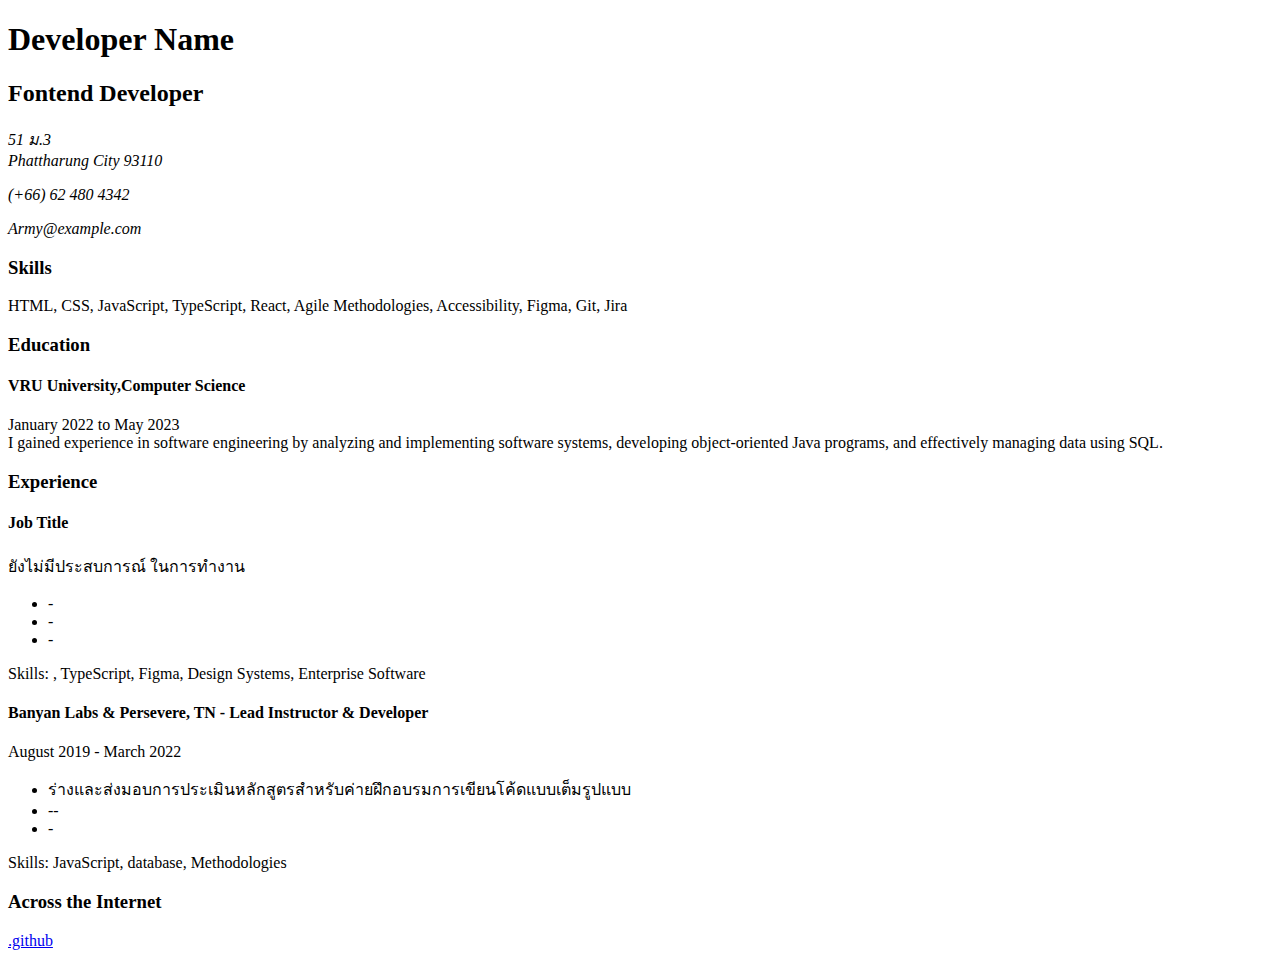
==== Frontend/index.html @ 7002e1b9 "Rename Frontendindex.html to Frontend/index.html" ====
<!DOCTYPE html>
<html lang="en">

<head>
    <meta charset="UTF-8" />
    <meta name="viewport" content="width=device-width, initial-scale=1.0" />
    <title>skills</title>
    <!-- SEO Meta Tags -->
    <meta name="description" content="Single Page CV of Austin Hill, a Software Engineer." />
    <meta name="keywords" content="Frontend Developer, HTML, CSS, JavaScript, Resume, Web Development" />
    <meta name="author" content="Austin Hill" />
    <!-- Open Graph Meta Tags -->
    <meta property="og:title" content="Austin Hill - Software Engineer" />
    <meta property="og:description" content="Single Page CV of Austin Hill, a Software Engineer." />
    <meta property="og:image"
        content="https://res.cloudinary.com/duidrgg1k/image/upload/v1725421776/male-technologist_n0fbey.png" />
    <meta property="og:type" content="website" />
    <meta property="og:url" content="https://austinhill.dev" />
    <!-- Favicon -->
    <link rel="icon" href="https://austinhill.dev/favicon.ico" type="image/x-icon" />
</head>

<body>
    <header>
        
        <h1>Developer Name</h1>
        <h2>Fontend Developer</h2>
        <div class="contact-info">
            <address>
                51 ม.3 <br />
                Phattharung City 93110 
                <p>(+66) 62 480 4342</p>
                <p>Army@example.com</p>
            </address>
        </div>
    </header>

    <main>
        <section class="skills">
            <h3 class="section-title">Skills</h3>
            <p>
                HTML, CSS, JavaScript, TypeScript, React, Agile Methodologies,
                Accessibility, Figma, Git, Jira
            </p>
        </section>

        <section class="education">
            <h3 class="section-title">Education</h3>
            <h4>VRU University,Computer Science</h4>
            <p>
                January 2022 to May 2023<br />
                I gained experience in software engineering by analyzing and
                implementing software systems, developing object-oriented Java
                programs, and effectively managing data using SQL.
            </p>
        </section>

        <section class="experience">
            <h3 class="section-title">Experience</h3>
            <article>
                <h4>Job Title </h4>
                <p>ยังไม่มีประสบการณ์ ในการทำงาน</p>
                <ul>
                    <li>
                        -
                    </li>
                    <li>
                        -
                    </li>
                    <li>
                        -
                    </li>
                </ul>
                <p>
                    Skills: , TypeScript, Figma, Design Systems, Enterprise
                    Software    
                </p>
            </article>

            <article>
                <h4>Banyan Labs & Persevere, TN - Lead Instructor & Developer</h4>
                <p>August 2019 - March 2022</p>
                <ul>
                    <li>
                        ร่างและส่งมอบการประเมินหลักสูตรสำหรับค่ายฝึกอบรมการเขียนโค้ดแบบเต็มรูปแบบ
                    </li>
                    <li>
                        --
                    </li>
                    <li>
                        -
                    </li>
                </ul>
                <p>
                    Skills: JavaScript, database,
                    Methodologies
            </article>
        </section>

        <section class="internet">
            <h3 class="section-title">Across the Internet</h3>
            <a href="https://github.com/ArmyJKW">.github</a><br />
            
        </section>
    </main>
</body>

</html>
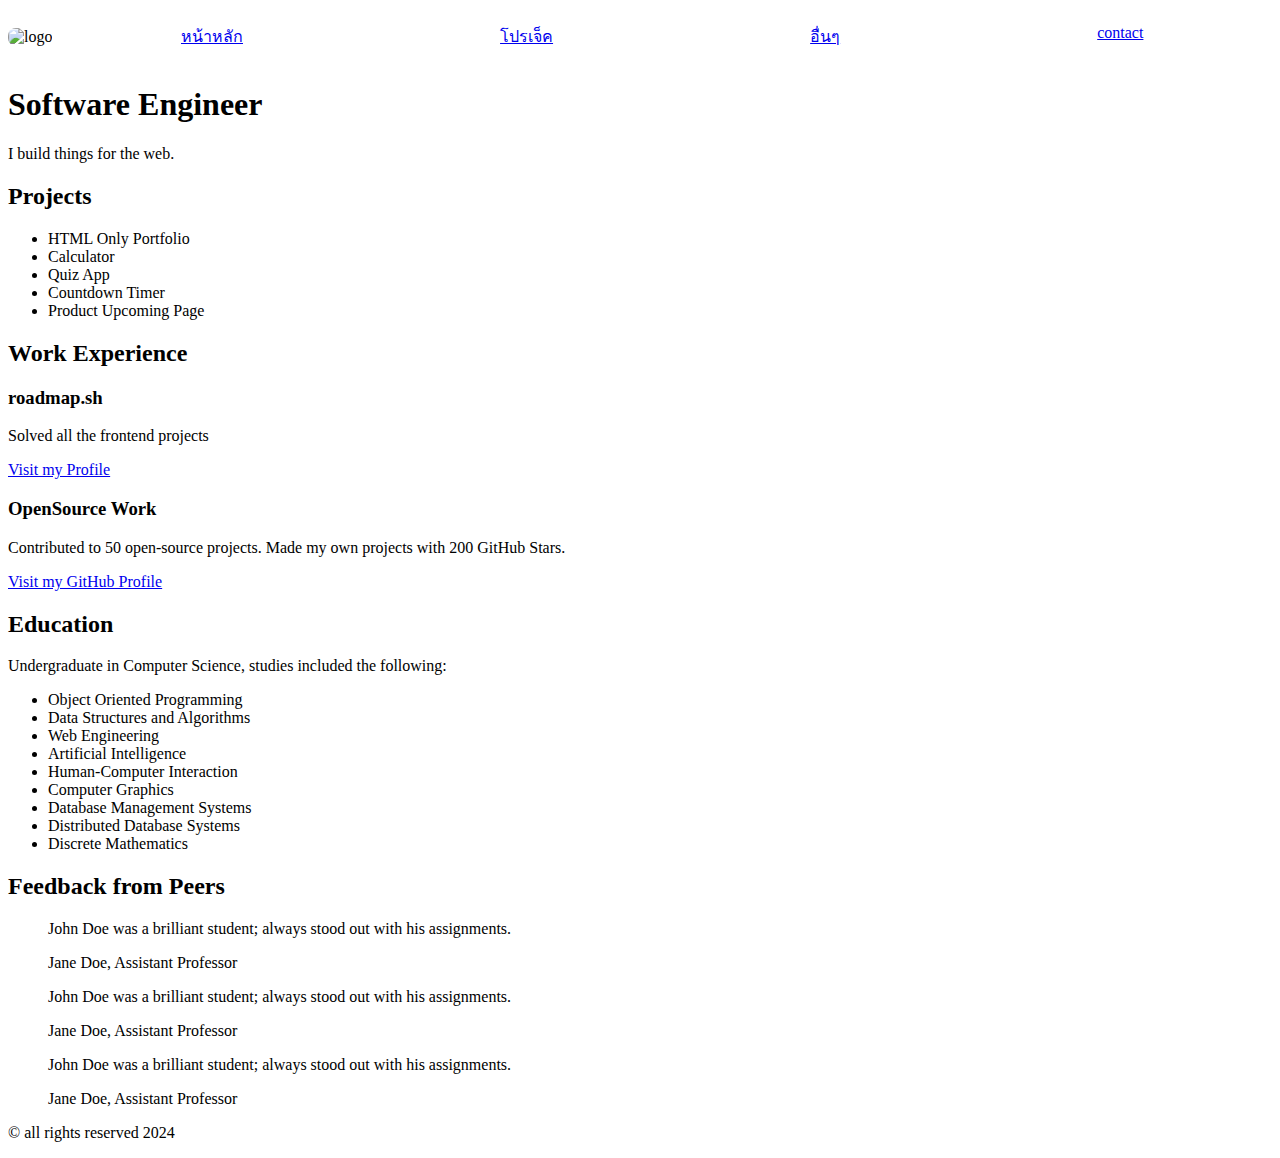
==== commit 9254b729: "Add files via upload" ====
--- a/Frontend/index.html
+++ b/Frontend/index.html
@@ -1,108 +1,100 @@
-<!DOCTYPE html>
-<html lang="en">
-
-<head>
-    <meta charset="UTF-8" />
-    <meta name="viewport" content="width=device-width, initial-scale=1.0" />
-    <title>skills</title>
-    <!-- SEO Meta Tags -->
-    <meta name="description" content="Single Page CV of Austin Hill, a Software Engineer." />
-    <meta name="keywords" content="Frontend Developer, HTML, CSS, JavaScript, Resume, Web Development" />
-    <meta name="author" content="Austin Hill" />
-    <!-- Open Graph Meta Tags -->
-    <meta property="og:title" content="Austin Hill - Software Engineer" />
-    <meta property="og:description" content="Single Page CV of Austin Hill, a Software Engineer." />
-    <meta property="og:image"
-        content="https://res.cloudinary.com/duidrgg1k/image/upload/v1725421776/male-technologist_n0fbey.png" />
-    <meta property="og:type" content="website" />
-    <meta property="og:url" content="https://austinhill.dev" />
-    <!-- Favicon -->
-    <link rel="icon" href="https://austinhill.dev/favicon.ico" type="image/x-icon" />
-</head>
-
-<body>
-    <header>
-        
-        <h1>Developer Name</h1>
-        <h2>Fontend Developer</h2>
-        <div class="contact-info">
-            <address>
-                51 ม.3 <br />
-                Phattharung City 93110 
-                <p>(+66) 62 480 4342</p>
-                <p>Army@example.com</p>
-            </address>
-        </div>
-    </header>
-
-    <main>
-        <section class="skills">
-            <h3 class="section-title">Skills</h3>
-            <p>
-                HTML, CSS, JavaScript, TypeScript, React, Agile Methodologies,
-                Accessibility, Figma, Git, Jira
-            </p>
-        </section>
-
-        <section class="education">
-            <h3 class="section-title">Education</h3>
-            <h4>VRU University,Computer Science</h4>
-            <p>
-                January 2022 to May 2023<br />
-                I gained experience in software engineering by analyzing and
-                implementing software systems, developing object-oriented Java
-                programs, and effectively managing data using SQL.
-            </p>
-        </section>
-
-        <section class="experience">
-            <h3 class="section-title">Experience</h3>
-            <article>
-                <h4>Job Title </h4>
-                <p>ยังไม่มีประสบการณ์ ในการทำงาน</p>
-                <ul>
-                    <li>
-                        -
-                    </li>
-                    <li>
-                        -
-                    </li>
-                    <li>
-                        -
-                    </li>
-                </ul>
-                <p>
-                    Skills: , TypeScript, Figma, Design Systems, Enterprise
-                    Software    
-                </p>
-            </article>
-
-            <article>
-                <h4>Banyan Labs & Persevere, TN - Lead Instructor & Developer</h4>
-                <p>August 2019 - March 2022</p>
-                <ul>
-                    <li>
-                        ร่างและส่งมอบการประเมินหลักสูตรสำหรับค่ายฝึกอบรมการเขียนโค้ดแบบเต็มรูปแบบ
-                    </li>
-                    <li>
-                        --
-                    </li>
-                    <li>
-                        -
-                    </li>
-                </ul>
-                <p>
-                    Skills: JavaScript, database,
-                    Methodologies
-            </article>
-        </section>
-
-        <section class="internet">
-            <h3 class="section-title">Across the Internet</h3>
-            <a href="https://github.com/ArmyJKW">.github</a><br />
-            
-        </section>
-    </main>
-</body>
-
-</html>
+<!DOCTYPE html>
+<html lang="en">
+<head>
+    <meta charset="UTF-8">
+    <meta name="viewport" content="width=device-width, initial-scale=1.0">
+    <meta name="description" content="A simple HTML-only website">
+    <meta name="keywords" content="Frontend Project, HTML, Roadmap.sh" />
+    <meta name="viewport" content="width=device-width, initial-scale=1.0">
+    <title>Basic HTML Website</title>
+    <link rel="stylesheet" href="styles.css">
+</head>
+<body>
+    <header>
+        <div class="logo">
+            <img width="64" src="d:\Dive\OneDrive\图片\Proflie\รูปคู่รถ.jpg" alt="logo">
+        </div>
+        <nav>
+            <ul>
+                <li><a href="index.html">หน้าหลัก</a></li>
+                <li><a href="projects.html">โปรเจ็ค</a></li>
+                <li><a href="articles.html">อื่นๆ</a></li>
+                <li><a href="contact.html">contact</a></li>
+            </ul>
+        </nav>
+    </header>
+
+    <main>
+        <section class="intro">
+          <h1>Software Engineer</h1>
+          <p>
+            I build things for the web.
+          </p>
+        </section>
+  
+        <section class="projects">
+          <h2>Projects</h2>
+          <ul>
+            <li>HTML Only Portfolio</li>
+            <li>Calculator</li>
+            <li>Quiz App</li>
+            <li>Countdown Timer</li>
+            <li>Product Upcoming Page</li>
+          </ul>
+        </section>
+  
+        <section class="work-experience">
+          <h2>Work Experience</h2>
+          <article>
+            <h3>roadmap.sh</h3>
+            <p>Solved all the frontend projects</p>
+            <a href="projects.html">Visit my Profile</a>
+          </article>
+          <article>
+            <h3>OpenSource Work</h3>
+            <p>Contributed to 50 open-source projects. Made my own projects with 200 GitHub Stars.</p>
+            <a href="https://github.com/akinghill">Visit my GitHub Profile</a>
+          </article>
+        </section>
+  
+        <section class="education">
+          <h2>Education</h2>
+          <p>
+            Undergraduate in Computer Science, studies included the following:
+          </p>
+          <ul>
+            <li>Object Oriented Programming</li>
+            <li>Data Structures and Algorithms</li>
+            <li>Web Engineering</li>
+            <li>Artificial Intelligence</li>
+            <li>Human-Computer Interaction</li>
+            <li>Computer Graphics</li>
+            <li>Database Management Systems</li>
+            <li>Distributed Database Systems</li>
+            <li>Discrete Mathematics</li>
+          </ul>
+        </section>
+  
+        <aside class="reviews">
+          <h2>Feedback from Peers</h2>
+          <blockquote>
+            <p>John Doe was a brilliant student; always stood out with his assignments.</p>
+            <footer>Jane Doe, Assistant Professor</footer>
+          </blockquote>
+          <blockquote>
+            <p>John Doe was a brilliant student; always stood out with his assignments.</p>
+            <footer>Jane Doe, Assistant Professor</footer>
+          </blockquote>
+          <blockquote>
+            <p>John Doe was a brilliant student; always stood out with his assignments.</p>
+            <footer>Jane Doe, Assistant Professor</footer>
+          </blockquote>
+        </aside>
+      </main>
+  
+      <footer>
+        <p>&copy; all rights reserved 2024</p>
+      </footer>
+  
+    </body>
+  </html>--- a/Frontend/styles.css
+++ b/Frontend/styles.css
@@ -0,0 +1,20 @@
+header {
+    display: flex;
+    justify-content: space-between;
+    align-items: center;
+  }
+  
+  nav {
+    flex-grow: 1;
+  }
+  
+  nav ul {
+    display: flex;
+    justify-content: space-around;
+    list-style-type: none;
+    padding: 0;
+  }
+  
+  .logo img {
+    border-radius: 8px;
+  }